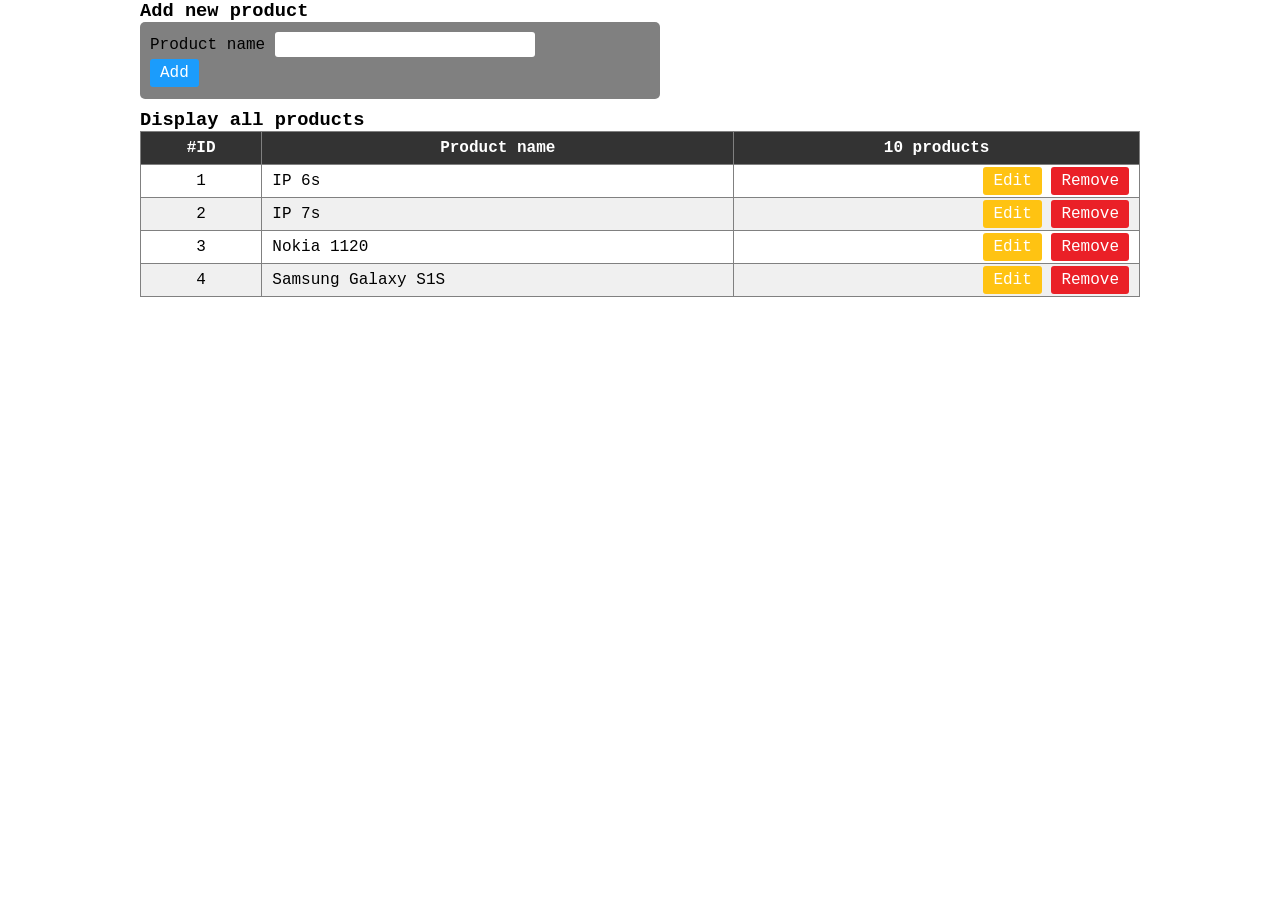
==== index.html @ c15f6238 "init" ====
<!DOCTYPE html>
<html lang="en">
<head>
    <meta charset="UTF-8">
    <meta http-equiv="X-UA-Compatible" content="IE=edge">
    <meta name="viewport" content="width=device-width, initial-scale=1.0">
    <title>Dashboard</title>
    <link rel="stylesheet" href="css/site.css">
</head>
<body>
    <div class="container">
        <div class="row">
            <h3>Add new product</h3>
            <div class="add-product">
                <div>
                    <label>Product name</label>
                    <input type="text" id="product-name">
                </div>
                <div>
                    <a href="javascript:;" class="btn btn-success">Add</a>
                </div>
            </div>
        </div>
        <div class="row">
            <h3>Display all products</h3>
            <div class="data-table">
                <table>
                    <thead>
                        <tr>
                            <th>#ID</th>
                            <th>Product name</th>
                            <th>10 products</th>
                        </tr>
                    </thead>
                    <tbody>
                        <tr>
                            <td>1</td>
                            <td>IP 6s</td>
                            <td>
                                <a href="javascript:;" class="btn btn-warning">Edit</a>
                                <a href="javascript:;" class="btn btn-danger">Remove</a>
                            </td>
                        </tr>
                        <tr>
                            <td>2</td>
                            <td>IP 7s</td>
                            <td>
                                <a href="javascript:;" class="btn btn-warning">Edit</a>
                                <a href="javascript:;" class="btn btn-danger">Remove</a>
                            </td>
                        </tr>
                        <tr>
                            <td>3</td>
                            <td>Nokia 1120</td>
                            <td>
                                <a href="javascript:;" class="btn btn-warning">Edit</a>
                                <a href="javascript:;" class="btn btn-danger">Remove</a>
                            </td>
                        </tr>
                        <tr>
                            <td>4</td>
                            <td>Samsung Galaxy S1S</td>
                            <td>
                                <a href="javascript:;" class="btn btn-warning">Edit</a>
                                <a href="javascript:;" class="btn btn-danger">Remove</a>
                            </td>
                        </tr>
                    </tbody>
                </table>
            </div>
        </div>
    </div>

    <script src="scripts/dashboard.js"></script>
</body>
</html>
---- css/site.css ----
*, *::after, *::before{
    margin: 0px;
    padding: 0px;
}

html, body{
    font-family: 'Courier New', Courier, monospace;
}

.container{
    max-width: 1000px;
    margin: 0px auto;
}

.row{
    width: 100%;
    margin-bottom: 10px;
}

.add-product{
    background-color: gray;
    width: 50%;
    padding: 10px;
    border-radius: 5px;
}

.add-product input{
    width: 250px;
    border:none;
    outline: none;
    padding: 5px;
    border-radius: 3px;
}

.add-product>div{
    margin-bottom: 7px;
}

.btn{
    text-decoration: none;
    color: white;
    background-color: #CAD3C8;
    padding: 5px 10px;
    border-radius: 3px;
}
.btn-success{
    background-color: #1B9CFC;
}
.btn-success:hover{
    background-color:rgba(27, 156, 252,.6) ;
}

.btn-warning{
    background-color: #FFC312;
}

.btn-warning:hover{
    background-color: rgba(255, 195, 18,.8);
}

.btn-danger{
    background-color: #EA2027;
}
.btn-danger:hover{
    background-color: rgba(234, 32, 39,.8);
}

.data-table table{
    width: 100%;
}

.data-table table, tr, th,td{
    border: 1px solid gray;
    border-collapse: collapse;
}
.data-table td, th{
    padding: 7px 10px;
}

.data-table thead{
    background-color: #333333;
    color:white;
}

.data-table tbody>tr:nth-child(even){
    background-color: #f0f0f0;
}

.data-table tbody>tr:hover{
    background-color: grey;
}

.data-table tbody>tr>td:first-child{
    text-align: center;
}

.data-table tbody>tr>td:last-child{
    text-align: right;
}
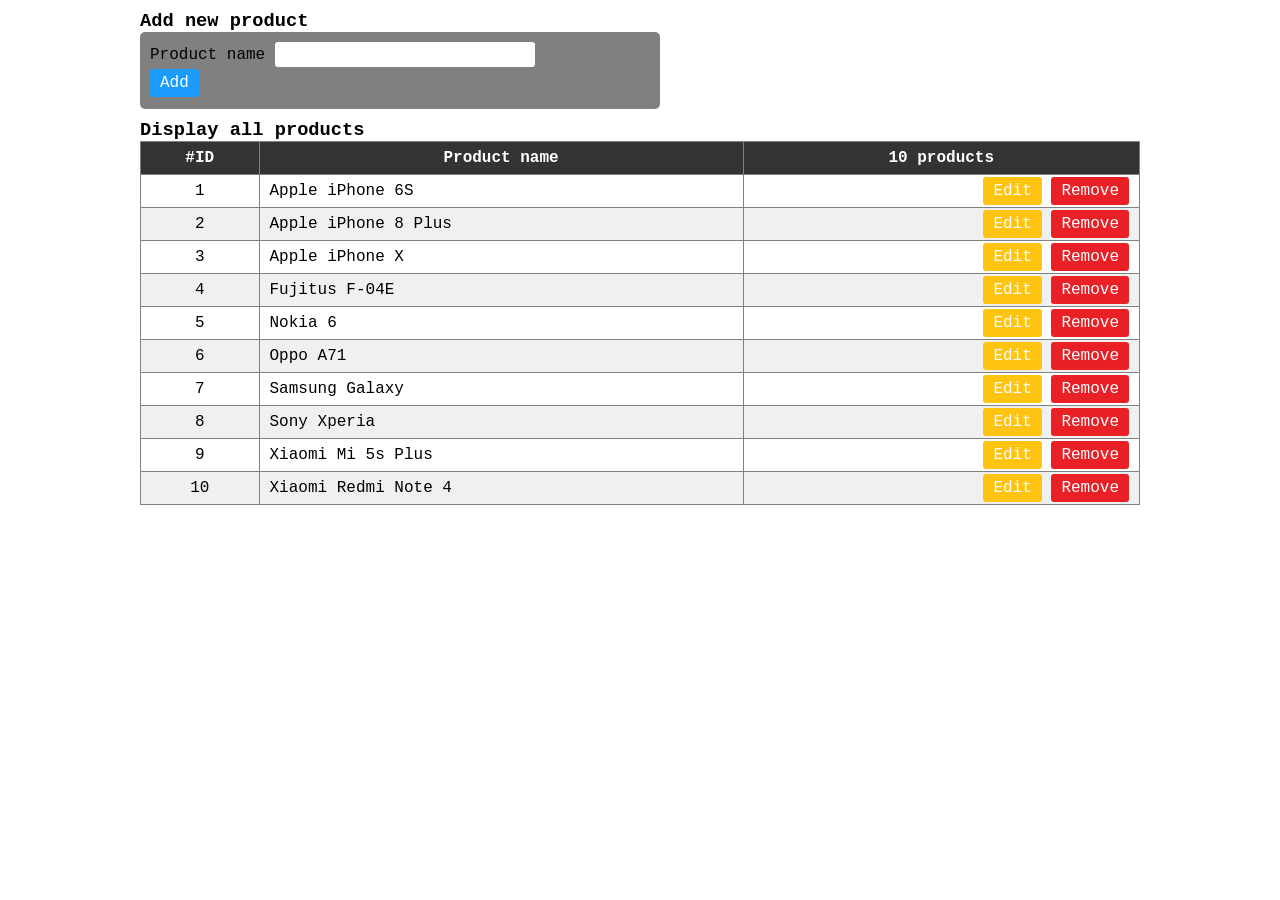
==== commit 32def7a8: "update" ====
--- a/index.html
+++ b/index.html
@@ -10,6 +10,9 @@
 <body>
     <div class="container">
         <div class="row">
+            <h1></h1>
+        </div>
+        <div class="row">
             <h3>Add new product</h3>
             <div class="add-product">
                 <div>
@@ -17,7 +20,7 @@
                     <input type="text" id="product-name">
                 </div>
                 <div>
-                    <a href="javascript:;" class="btn btn-success">Add</a>
+                    <a href="javascript:;" class="btn btn-success" onclick="AddProduct()">Add</a>
                 </div>
             </div>
         </div>
@@ -29,42 +32,10 @@
                         <tr>
                             <th>#ID</th>
                             <th>Product name</th>
-                            <th>10 products</th>
+                            <th id="totalProduct"></th>
                         </tr>
                     </thead>
-                    <tbody>
-                        <tr>
-                            <td>1</td>
-                            <td>IP 6s</td>
-                            <td>
-                                <a href="javascript:;" class="btn btn-warning">Edit</a>
-                                <a href="javascript:;" class="btn btn-danger">Remove</a>
-                            </td>
-                        </tr>
-                        <tr>
-                            <td>2</td>
-                            <td>IP 7s</td>
-                            <td>
-                                <a href="javascript:;" class="btn btn-warning">Edit</a>
-                                <a href="javascript:;" class="btn btn-danger">Remove</a>
-                            </td>
-                        </tr>
-                        <tr>
-                            <td>3</td>
-                            <td>Nokia 1120</td>
-                            <td>
-                                <a href="javascript:;" class="btn btn-warning">Edit</a>
-                                <a href="javascript:;" class="btn btn-danger">Remove</a>
-                            </td>
-                        </tr>
-                        <tr>
-                            <td>4</td>
-                            <td>Samsung Galaxy S1S</td>
-                            <td>
-                                <a href="javascript:;" class="btn btn-warning">Edit</a>
-                                <a href="javascript:;" class="btn btn-danger">Remove</a>
-                            </td>
-                        </tr>
+                    <tbody id="tbProduct">
                     </tbody>
                 </table>
             </div>
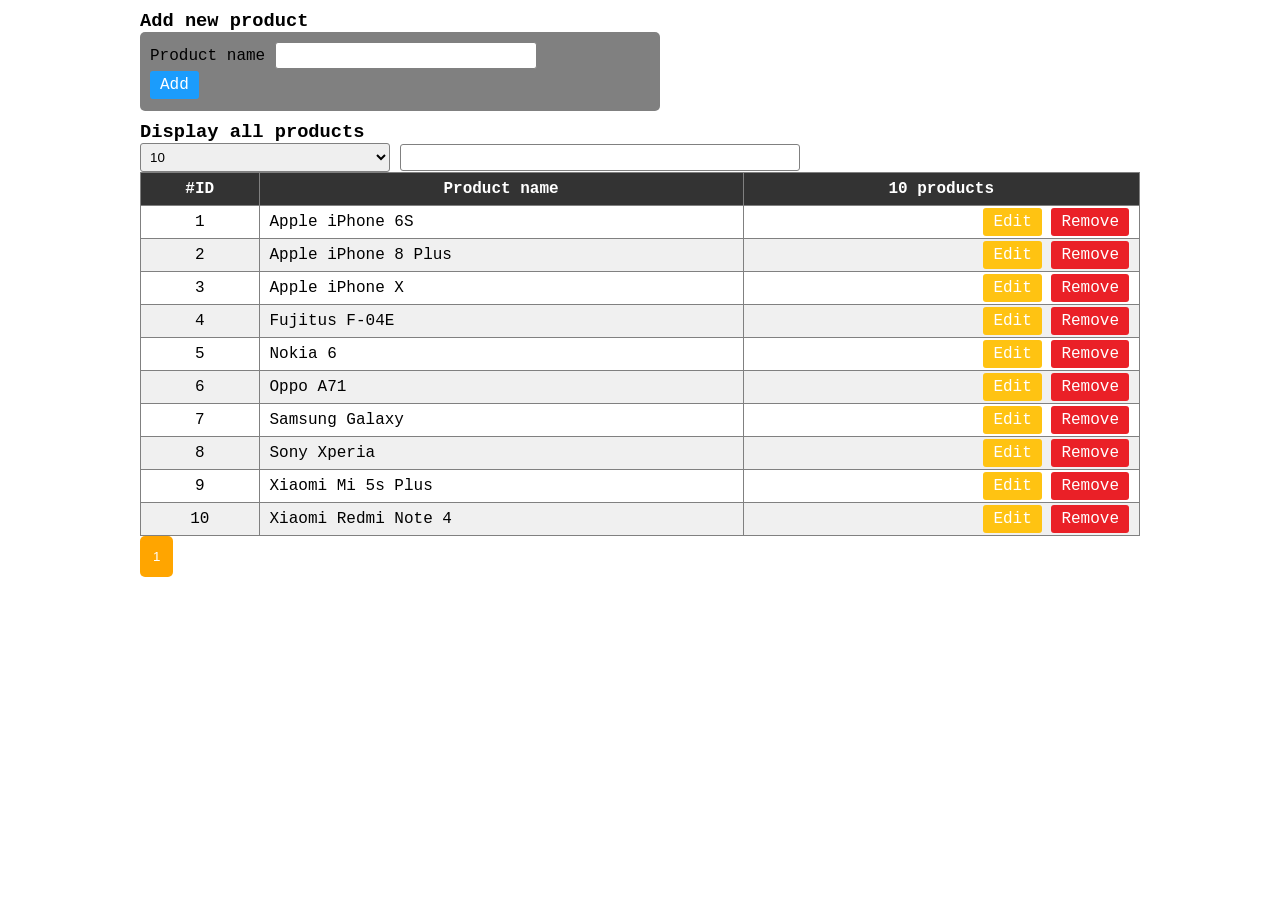
==== commit 3b02955a: "update" ====
--- a/index.html
+++ b/index.html
@@ -17,7 +17,7 @@
             <div class="add-product">
                 <div>
                     <label>Product name</label>
-                    <input type="text" id="product-name">
+                    <input type="text" id="product-name" class='form-controll'>
                 </div>
                 <div>
                     <a href="javascript:;" class="btn btn-success" onclick="AddProduct()">Add</a>
@@ -26,6 +26,15 @@
         </div>
         <div class="row">
             <h3>Display all products</h3>
+            
+            <div>
+                <select id="pagesize" class="custom-select" onchange="changePagesize()">
+                    <option value="10">10</option>
+                    <option value="20">20</option>
+                    <option value="50">50</option>
+                </select>
+                <input type="search" id="keyword" class='form-controll w-400'>
+            </div>
             <div class="data-table">
                 <table>
                     <thead>
@@ -39,6 +48,10 @@
                     </tbody>
                 </table>
             </div>
+            <div>
+                <ul id="paging">
+                </ul>
+            </div>
         </div>
     </div>
 
--- a/css/site.css
+++ b/css/site.css
@@ -24,9 +24,21 @@
     border-radius: 5px;
 }
 
-.add-product input{
+.form-controll{
     width: 250px;
-    border:none;
+    border:1px solid grey;
+    outline: none;
+    padding: 5px;
+    border-radius: 3px;
+}
+
+.w-400{
+    width: 400px;
+}
+
+.custom-select{
+    width: 250px;
+    border:1px solid grey;
     outline: none;
     padding: 5px;
     border-radius: 3px;
@@ -96,4 +108,39 @@
 
 .data-table tbody>tr>td:last-child{
     text-align: right;
-}+}
+
+.d-none{
+    display: none;
+}
+
+#paging{
+    list-style: none;
+}
+
+#paging li{
+    display: inline-block;
+}
+
+.paging-item{
+    padding: 13px;
+    border:none;
+    outline: none;
+    background-color: green;
+    border-radius: 5px;
+    cursor: pointer;
+    color: white;
+    margin-right: 5px;
+}
+
+.paging-item:hover{
+    background-color: darkgreen;
+}
+
+.active{
+    background-color: orange;
+}
+
+.active:hover{
+    background-color: darkorange;
+}
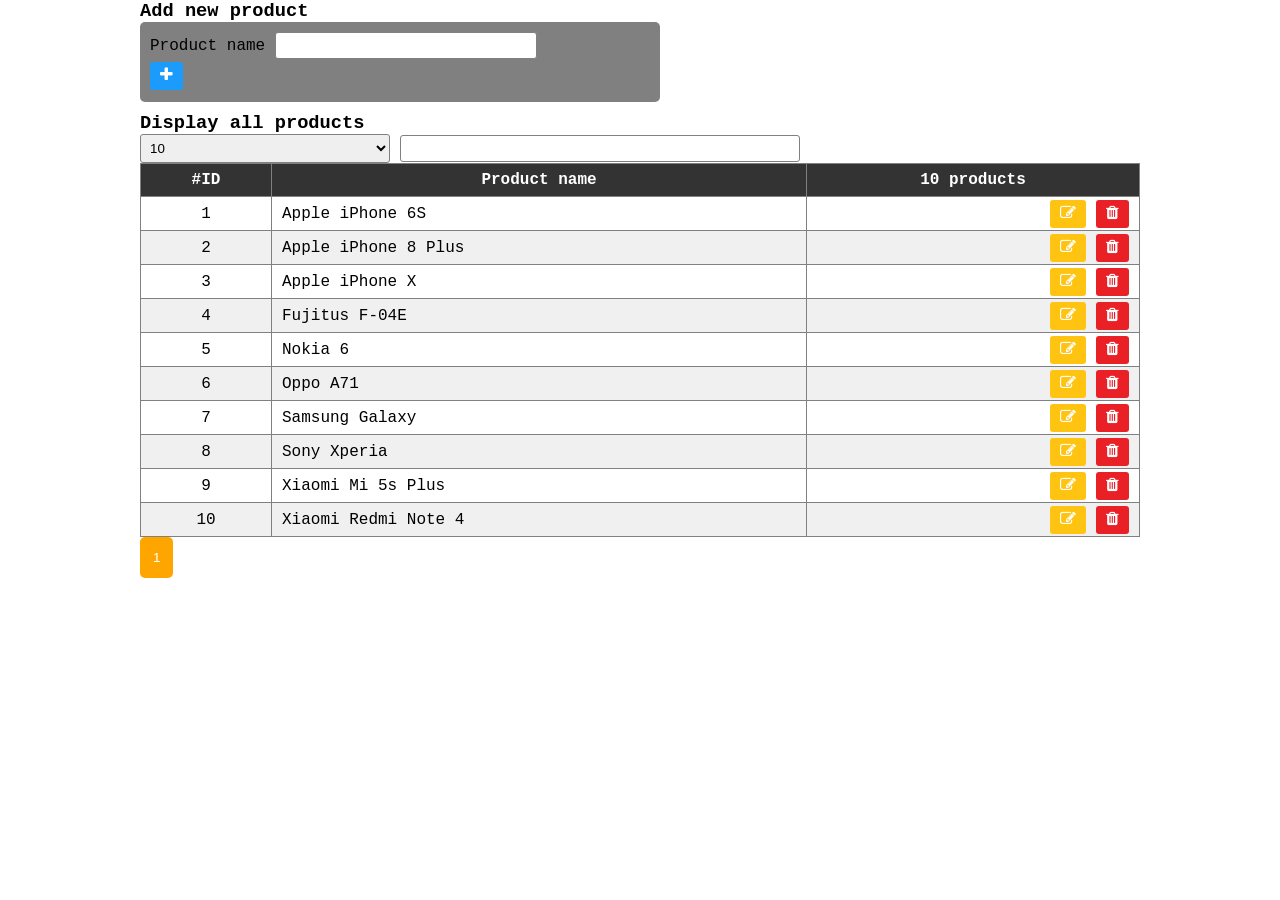
==== commit dce9505b: "update shop" ====
--- a/index.html
+++ b/index.html
@@ -5,12 +5,18 @@
     <meta http-equiv="X-UA-Compatible" content="IE=edge">
     <meta name="viewport" content="width=device-width, initial-scale=1.0">
     <title>Dashboard</title>
+    <link rel="stylesheet" href="https://cdnjs.cloudflare.com/ajax/libs/font-awesome/4.7.0/css/font-awesome.min.css">
     <link rel="stylesheet" href="css/site.css">
 </head>
 <body>
     <div class="container">
-        <div class="row">
-            <h1></h1>
+        <div class="row d-none" id="alert">
+            <div class="message">
+                <span></span>
+                <a href="javascript:;" class="btn btn-danger" onclick="closeMessage()">
+                    <i class="fa fa-times"></i>
+                </a>
+            </div>
         </div>
         <div class="row">
             <h3>Add new product</h3>
@@ -20,7 +26,7 @@
                     <input type="text" id="product-name" class='form-controll'>
                 </div>
                 <div>
-                    <a href="javascript:;" class="btn btn-success" onclick="AddProduct()">Add</a>
+                    <a href="javascript:;" class="btn btn-success" onclick="AddProduct()"><i class="fa fa-plus"></i></a>
                 </div>
             </div>
         </div>
@@ -33,7 +39,7 @@
                     <option value="20">20</option>
                     <option value="50">50</option>
                 </select>
-                <input type="search" id="keyword" class='form-controll w-400'>
+                <input type="search" id="keyword" class='form-controll w-400' oninput="search(this)">
             </div>
             <div class="data-table">
                 <table>
--- a/css/site.css
+++ b/css/site.css
@@ -144,3 +144,17 @@
 .active:hover{
     background-color: darkorange;
 }
+
+.message{
+    width: 100%;
+    padding: 10px 0px;
+    color:white;
+}
+
+.success{
+    background-color: #3edbf0;
+}
+
+.error{
+    background-color: #fb3640;
+}
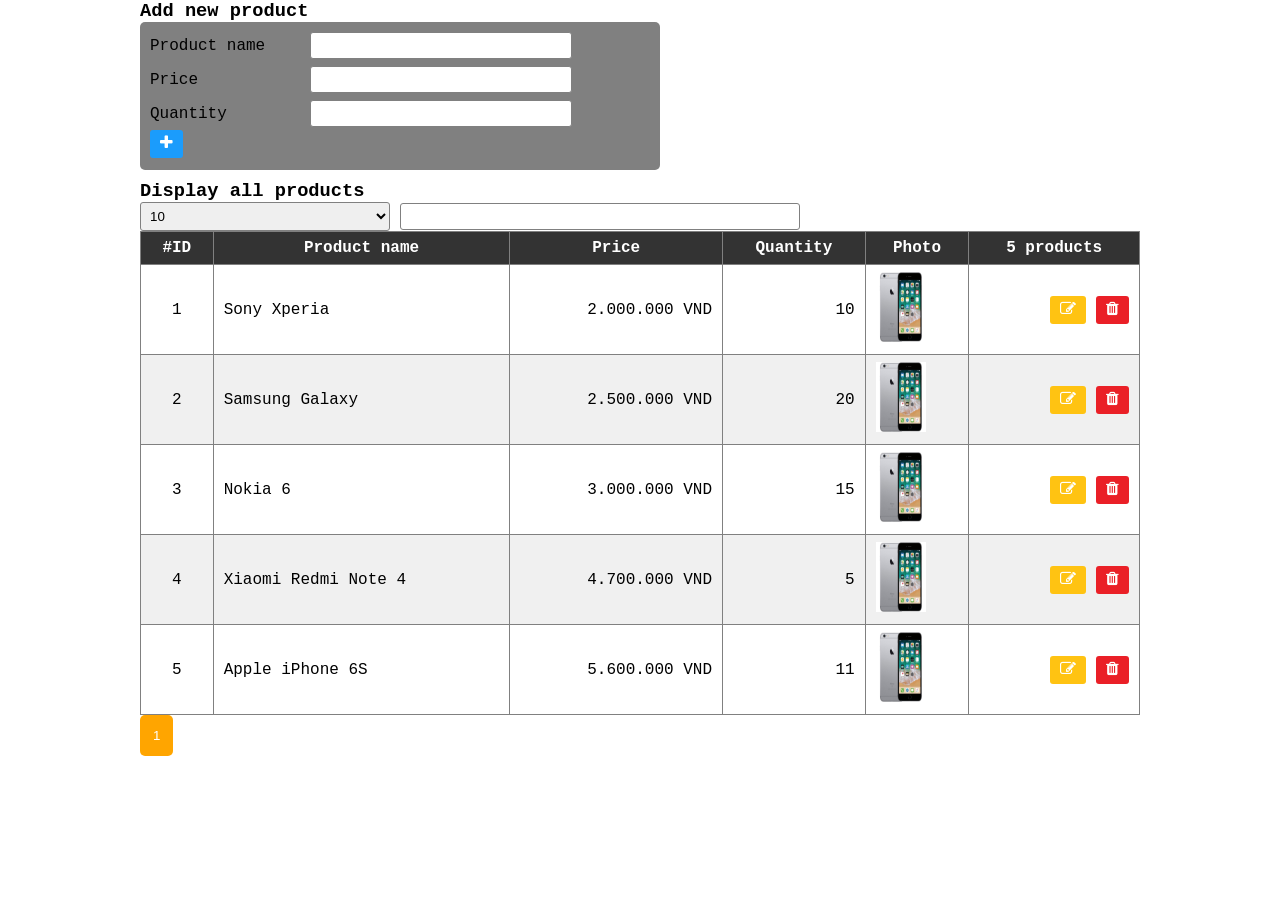
==== commit e04c6295: "update shop" ====
--- a/index.html
+++ b/index.html
@@ -26,6 +26,14 @@
                     <input type="text" id="product-name" class='form-controll'>
                 </div>
                 <div>
+                    <label>Price</label>
+                    <input type="number" id="price" class='form-controll'>
+                </div>
+                <div>
+                    <label>Quantity</label>
+                    <input type="number" id="quantity" class='form-controll'>
+                </div>
+                <div>
                     <a href="javascript:;" class="btn btn-success" onclick="AddProduct()"><i class="fa fa-plus"></i></a>
                 </div>
             </div>
@@ -47,6 +55,9 @@
                         <tr>
                             <th>#ID</th>
                             <th>Product name</th>
+                            <th>Price</th>
+                            <th>Quantity</th>
+                            <th>Photo</th>
                             <th id="totalProduct"></th>
                         </tr>
                     </thead>
@@ -63,4 +74,4 @@
 
     <script src="scripts/dashboard.js"></script>
 </body>
-</html>+</html>
--- a/css/site.css
+++ b/css/site.css
@@ -32,6 +32,12 @@
     border-radius: 3px;
 }
 
+.w-100{
+    width: 100px;
+}
+.w-150{
+    width: 150px;
+}
 .w-400{
     width: 400px;
 }
@@ -46,6 +52,11 @@
 
 .add-product>div{
     margin-bottom: 7px;
+}
+
+label{
+    display: inline-block; 
+    width: 30%;
 }
 
 .btn{
@@ -157,4 +168,33 @@
 
 .error{
     background-color: #fb3640;
+}
+
+@media (max-width: 480px) {
+    .form-controll{
+        width: 70%;
+    }
+    label{
+        display: block; 
+        width: 100%;
+    }
+    body{
+        overflow-y: scroll;
+    }
+    .btn{
+        float: left;
+    }
+}
+
+@media (max-width: 760px) {
+    .form-controll{
+        width: 70%;
+    }
+    label{
+        display: block; 
+        width: 100%;
+    }
+    .btn{
+        float: left;
+    }
 }
